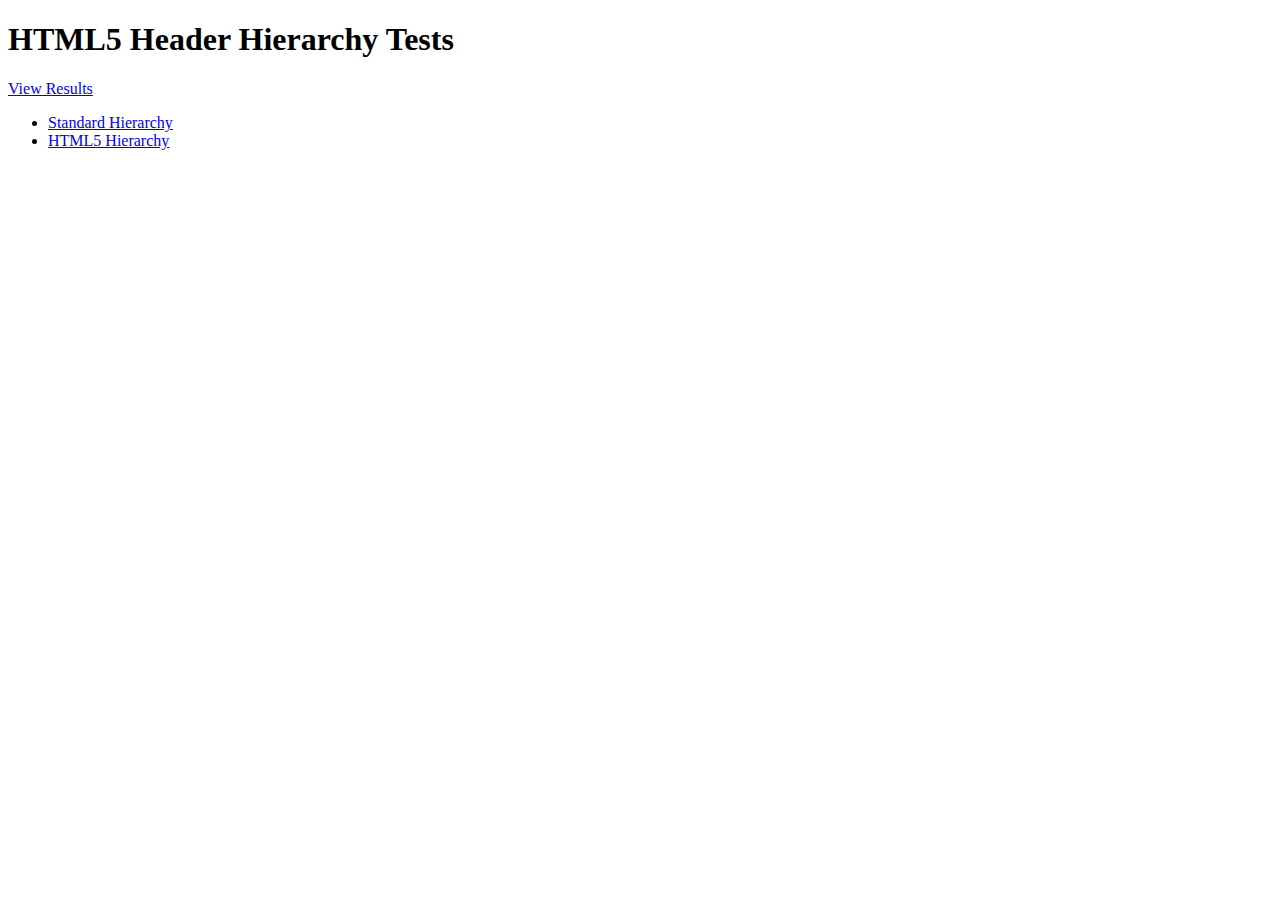
==== html5-header-hierarchy/index.html @ 8035d95c "Added HTML5 header hierarchy tests" ====
<!DOCTYPE html>
<html lang="en">
<head>
  <title>HTML5 Header Hierarchy</title>
</head>
<body>

  <h1>HTML5 Header Hierarchy Tests</h1>

  <a href="results.html">View Results</a>

  <ul>
    <li><a href="standard-hierarchy.html">Standard Hierarchy</a></li>
    <li><a href="html5-hierarchy.html">HTML5 Hierarchy</a></li>
  </ul>

</body>
</html>
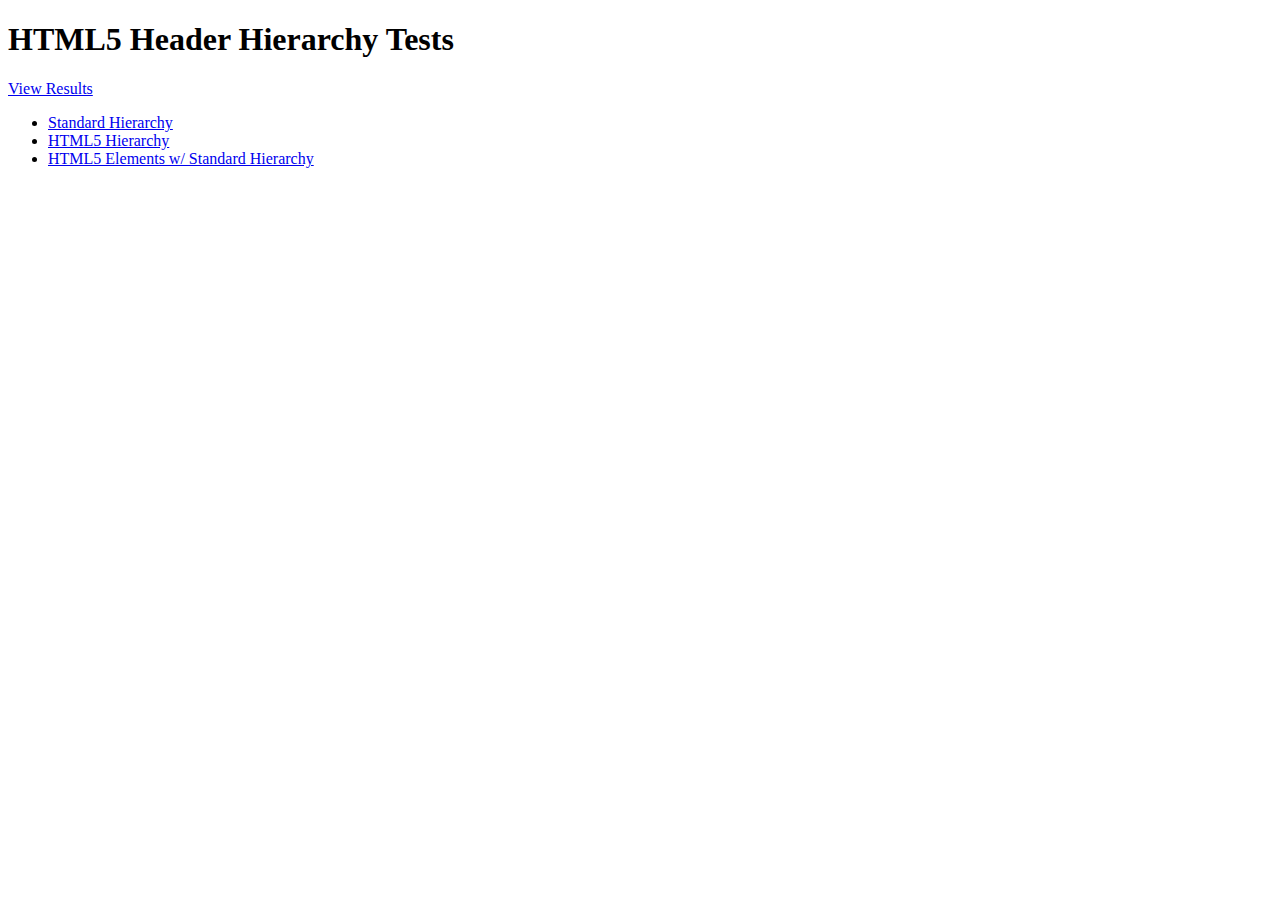
==== commit 7f865dcb: "Added another test document to the HTML5 header hierarchy examples" ====
--- a/html5-header-hierarchy/index.html
+++ b/html5-header-hierarchy/index.html
@@ -12,6 +12,7 @@
   <ul>
     <li><a href="standard-hierarchy.html">Standard Hierarchy</a></li>
     <li><a href="html5-hierarchy.html">HTML5 Hierarchy</a></li>
+    <li><a href="html5-standard-hierarchy.html">HTML5 Elements w/ Standard Hierarchy</a></li>
   </ul>
 
 </body>
